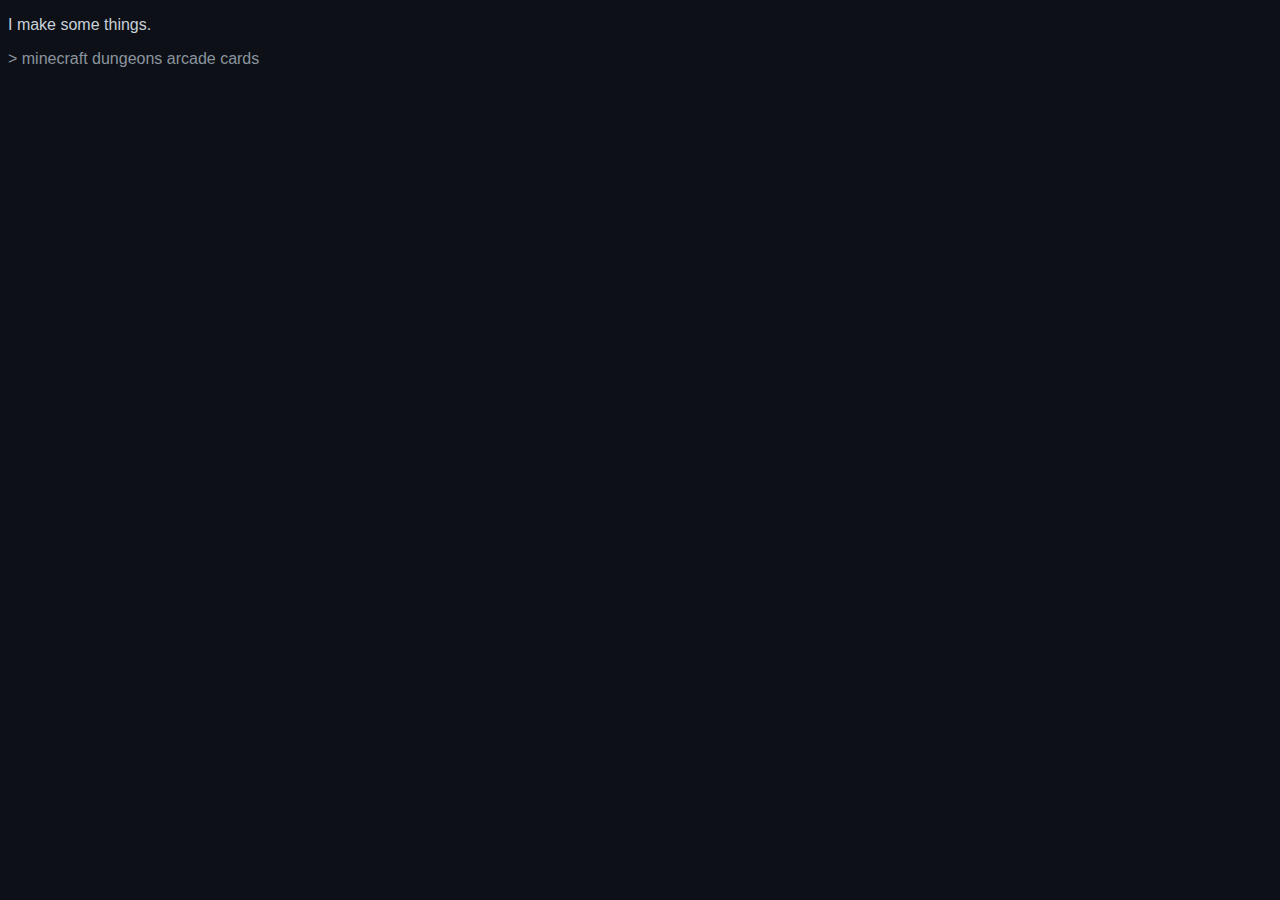
==== index.html @ 3475e811 "commit" ====
<!DOCTYPE html>
<html lang="en">
<head>
    <meta charset="UTF-8">
    <meta name="viewport" content="width=device-width, initial-scale=1.0">
    <title>Homepage</title>
    <link rel="stylesheet" href="styles.css">
</head>
<body>
    <p></p><div>I make some things.</div></p>
    <a href="/minecraft-dungeons-arcade-cards/">> minecraft dungeons arcade cards</a>
</body>
</html>
---- styles.css ----
@font-face {
    font-family: Rubik;
    src: local("Rubik"), local("Rubik-Regular"), url(Rubik-VariableFont_wgh.ttf) format("truetype");
}

html {
    background-color: #0d1117;
    color: #c9d1d9;
    font-family: rubik,helvetica,arial,sans-serif;
}

a:visited, a:link {
    color: #8b949e;
    text-decoration: none;
}

a:hover, a:active {
    color: #58a6ff;
    text-decoration: none;
}
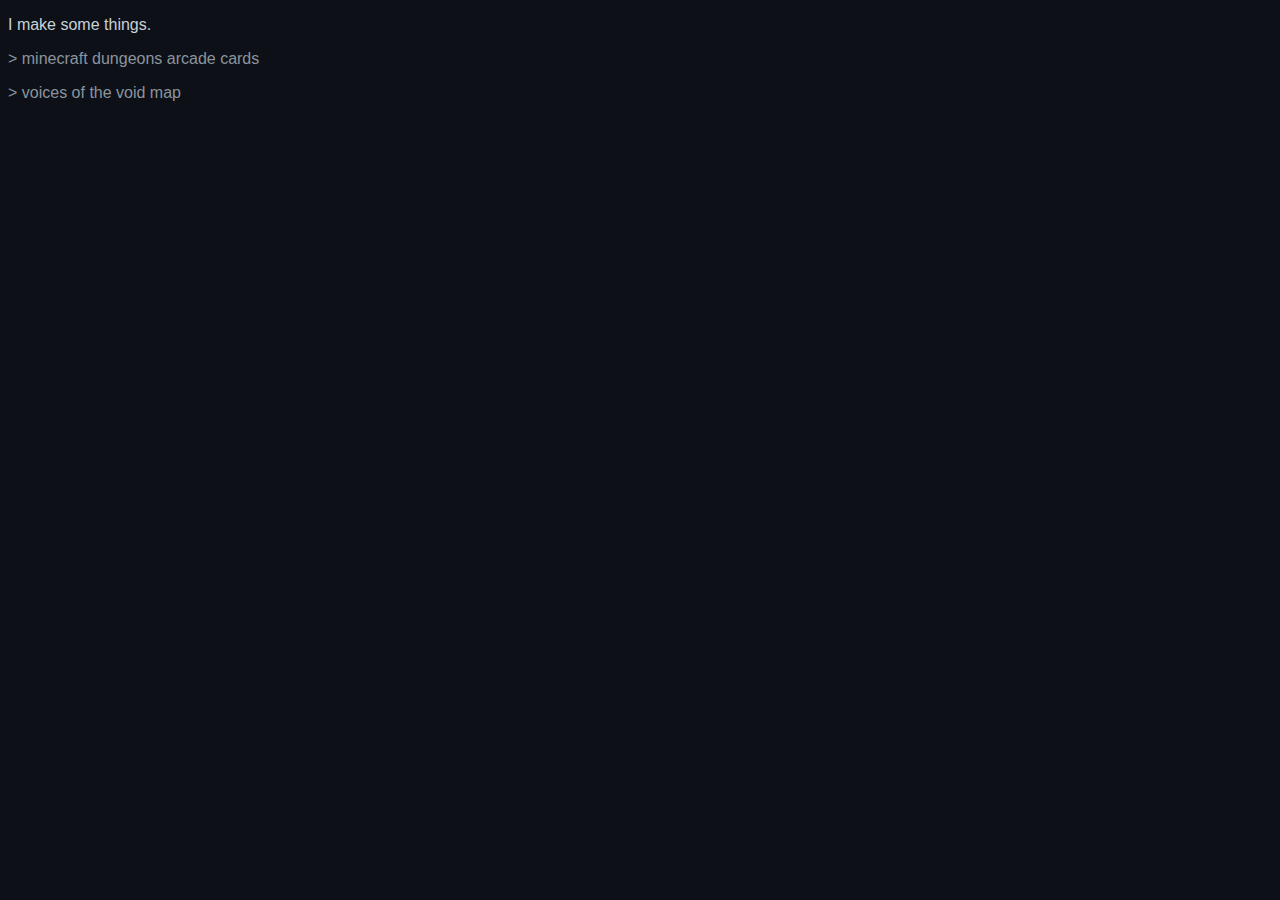
==== commit da2921aa: "Added VOTV Map" ====
--- a/index.html
+++ b/index.html
@@ -7,7 +7,8 @@
     <link rel="stylesheet" href="styles.css">
 </head>
 <body>
-    <p></p><div>I make some things.</div></p>
-    <a href="/minecraft-dungeons-arcade-cards/">> minecraft dungeons arcade cards</a>
+    <p><div>I make some things.</div></p>
+    <p><a href="./minecraft-dungeons-arcade-cards/">> minecraft dungeons arcade cards</a></p>
+    <p><a href="./votv-map/">> voices of the void map</a></p>
 </body>
 </html>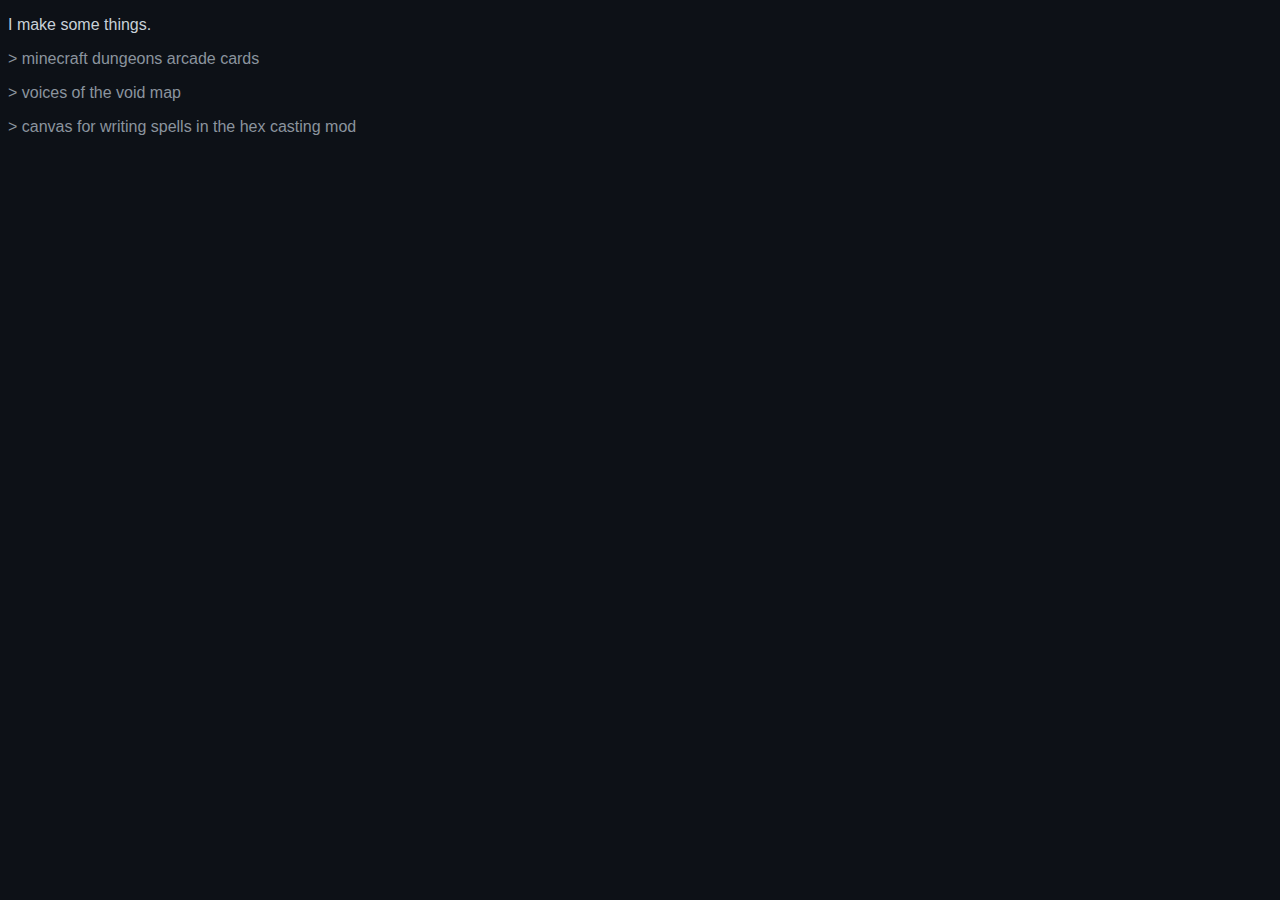
==== commit 1a3643b8: "hexcanvas link" ====
--- a/index.html
+++ b/index.html
@@ -5,10 +5,12 @@
     <meta name="viewport" content="width=device-width, initial-scale=1.0">
     <title>Homepage</title>
     <link rel="stylesheet" href="styles.css">
+    <script src="scripts.js"></script>
 </head>
 <body>
     <p><div>I make some things.</div></p>
     <p><a href="./minecraft-dungeons-arcade-cards/">> minecraft dungeons arcade cards</a></p>
     <p><a href="./votv-map/">> voices of the void map</a></p>
+    <p><a href="./HexCanvas/">> canvas for writing spells in the hex casting mod</a></p>
 </body>
 </html>--- a/styles.css
+++ b/styles.css
@@ -4,6 +4,7 @@
 }
 
 html {
+    color-scheme: dark;
     background-color: #0d1117;
     color: #c9d1d9;
     font-family: rubik,helvetica,arial,sans-serif;
@@ -19,4 +20,3 @@
     text-decoration: none;
 }
 
-
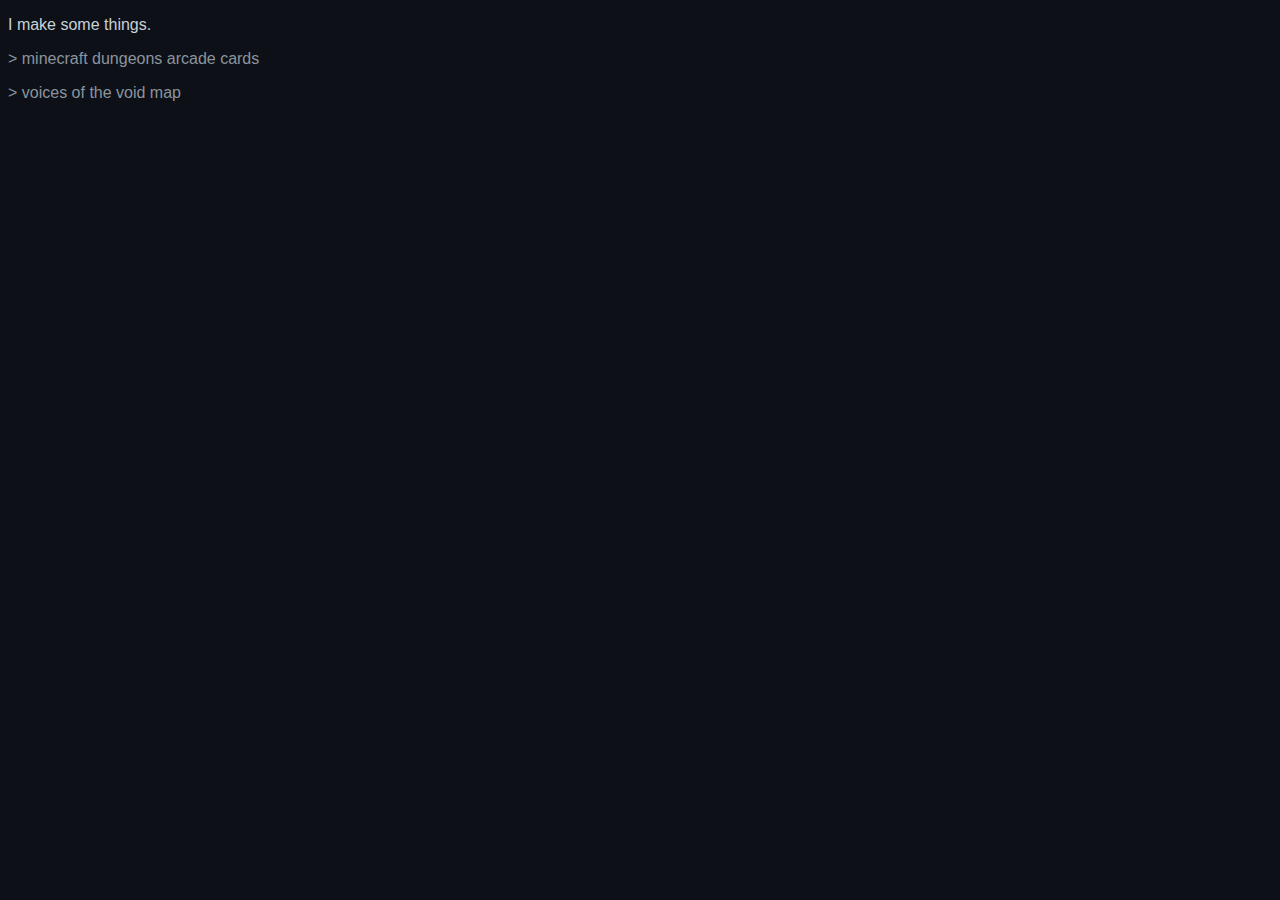
==== commit 9fae2119: "title and links" ====
--- a/index.html
+++ b/index.html
@@ -3,7 +3,8 @@
 <head>
     <meta charset="UTF-8">
     <meta name="viewport" content="width=device-width, initial-scale=1.0">
-    <title>Homepage</title>
+    <meta name="google-site-verification" content="rtz8yTctrfzRC3tweaYHczX404DjZcpkBx9c2r2Jn4g">
+    <title>Questwalker's Website</title>
     <link rel="stylesheet" href="styles.css">
     <script src="scripts.js"></script>
 </head>
@@ -11,6 +12,5 @@
     <p><div>I make some things.</div></p>
     <p><a href="./minecraft-dungeons-arcade-cards/">> minecraft dungeons arcade cards</a></p>
     <p><a href="./votv-map/">> voices of the void map</a></p>
-    <p><a href="./HexCanvas/">> canvas for writing spells in the hex casting mod</a></p>
 </body>
 </html>--- a/styles.css
+++ b/styles.css
@@ -18,5 +18,4 @@
 a:hover, a:active {
     color: #58a6ff;
     text-decoration: none;
-}
-
+}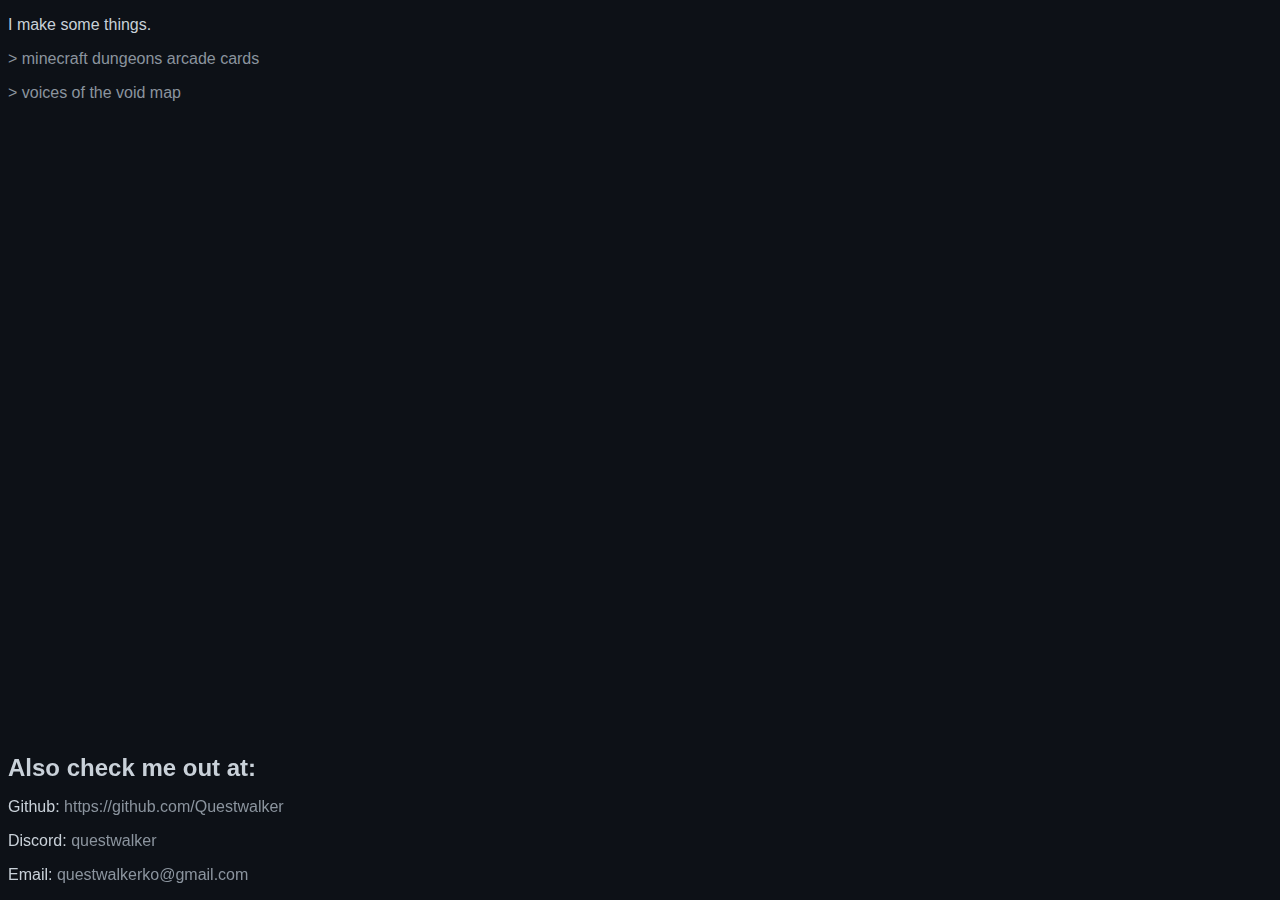
==== commit 653544be: "links" ====
--- a/index.html
+++ b/index.html
@@ -5,12 +5,21 @@
     <meta name="viewport" content="width=device-width, initial-scale=1.0">
     <meta name="google-site-verification" content="rtz8yTctrfzRC3tweaYHczX404DjZcpkBx9c2r2Jn4g">
     <title>Questwalker's Website</title>
+    <meta property="og:title" content="Questwalker's Website">
+    <meta name="description" content="Questwalker's Website">
+    <meta name="og:description" content="Questwalker's Website">
+    <meta property="og:url" content="https://questwalker.github.io/">
     <link rel="stylesheet" href="styles.css">
     <script src="scripts.js"></script>
 </head>
 <body>
-    <p><div>I make some things.</div></p>
+    <p style="margin: 0; padding-top: 8px;">I make some things.</p>
     <p><a href="./minecraft-dungeons-arcade-cards/">> minecraft dungeons arcade cards</a></p>
     <p><a href="./votv-map/">> voices of the void map</a></p>
+
+    <div style="bottom: 0; position: fixed;"><h2 style="margin: 0;">Also check me out at:</h2>
+    <p>Github: <a href="https://github.com/Questwalker">https://github.com/Questwalker</a></p>
+    <p>Discord: <a href=".">questwalker</a></p>
+    <p>Email: <a href="mailto:questwalkerko@gmail.com">questwalkerko@gmail.com</a></p></div>
 </body>
 </html>--- a/styles.css
+++ b/styles.css
@@ -1,13 +1,24 @@
-@font-face {
-    font-family: Rubik;
-    src: local("Rubik"), local("Rubik-Regular"), url(Rubik-VariableFont_wgh.ttf) format("truetype");
-}
+/* @font-face {
+    font-family: "rubik";
+    src: local("Rubik"), local("Rubik-Regular"), url(Rubik-VariableFont_wght.ttf) format("truetype");
+} */
 
 html {
     color-scheme: dark;
     background-color: #0d1117;
     color: #c9d1d9;
-    font-family: rubik,helvetica,arial,sans-serif;
+    font-family: "rubik", helvetica, arial, sans-serif;
+}
+
+html, body {
+    box-sizing: border-box;
+    margin: 0;
+    height: 100%;
+    width: 100%;
+}
+
+body {
+    padding: 8px;
 }
 
 a:visited, a:link {
